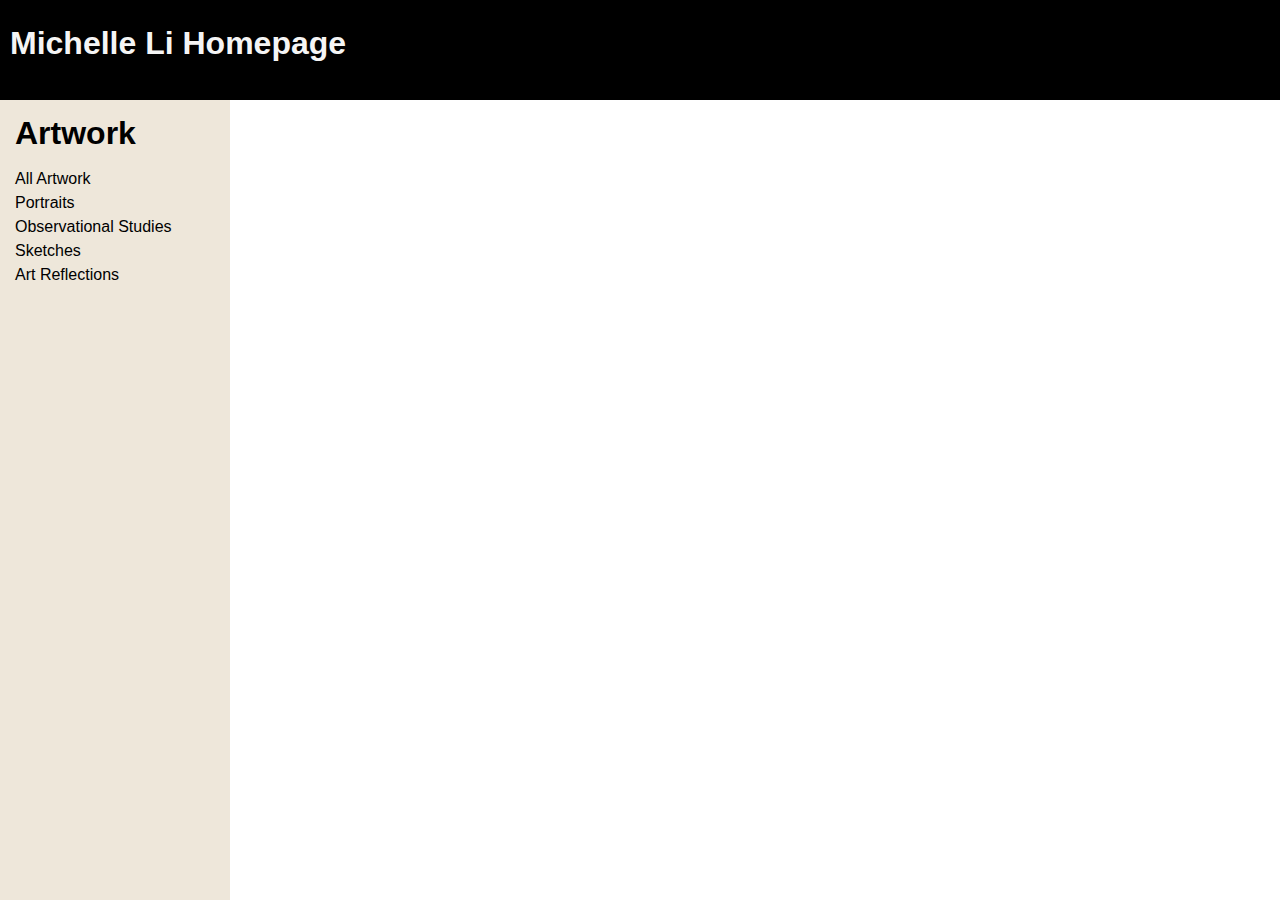
==== artReflections.html @ 962aa9bf "changed nav bar" ====
<!DOCTYPE html>
<link rel="stylesheet" href="styles.css">
<html>
	<head>
		<meta http-equiv="Content-Type" content="text/html; charset=utf-8">
		<title>2 Rows, 2 Columns, A</title>
		
		<script type="text/javascript">
			/* =============================
			This script generates sample text for the body content. 
			You can remove this script and any reference to it. 
			 ============================= */
			var bodyText=["The smaller your reality, the more convinced you are that you know everything.", "If the facts don't fit the theory, change the facts.", "The past has no power over the present moment.", "This, too, will pass.", "</p><p>You will not be punished for your anger, you will be punished by your anger.", "Peace comes from within. Do not seek it without.", "<h3>Heading</h3><p>The most important moment of your life is now. The most important person in your life is the one you are with now, and the most important activity in your life is the one you are involved with now."]
			function generateText(sentenceCount){
				for (var i=0; i<sentenceCount; i++)
				document.write(bodyText[Math.floor(Math.random()*7)]+" ")
			}
		</script>	
	
	</head>
	
	<body>		

		<header id="header">
			<div id="logo">
                <a href="/index.html" style="text-decoration: none; color: whitesmoke;"><h1>Michelle Li Homepage</h1></a>
			</div>
		</header>
				
		<main>
		</main>

		<nav id="nav">
			<div class="innertube">
				<h1><a href="/artwork.html"></a>Artwork</a></h1>
				<ul>
					<li><a href="/artwork.html">All Artwork</a></li>
					<li><a href="/portraits.html">Portraits</a></li>
					<li><a href="/observational.html">Observational Studies</a></li>
                    <li><a href="/sketches.html">Sketches</a></li>
					<li><a href="/artReflections.html">Art Reflections</a></li>
				</ul>
				
			</div>
		</nav>	
	</body>
</html>
---- styles.css ----
@import url('https://cdnjs.cloudflare.com/ajax/libs/font-awesome/6.4.0/css/all.min.css'); /* Font-Awesome Icons */
body {
    margin: 0;
    padding: 0;
    overflow: hidden;
    height: 100%; 
    max-height: 100%; 
    font-family: Sans-serif;
    line-height: 1.5em;
}

#header {
    position: absolute;
    top: 0;
    left: 0;
    width: 100%;
    height: 100px; 
    overflow: hidden; /* Disables scrollbars on the header frame. To enable scrollbars, change "hidden" to "scroll" */
    background: #000000;
    color: whitesmoke;
}

#nav {
    position: absolute; 
    top: 100px; 
    left: 0; 
    bottom: 0;
    width: 230px;
    overflow: auto; /* Scrollbars will appear on this frame only when there's enough content to require scrolling. To disable scrollbars, change to "hidden", or use "scroll" to enable permanent scrollbars */
    background: #EEE7DA; 		
}

#logo {
    padding:10px;
}

main {
    position: fixed;
    top: 100px; /* Set this to the height of the header */
    left: 230px; 
    right: 0;
    bottom: 0;
    overflow: auto; 
    background: #fff;
}

img {
    max-width: 500px;
    max-height: 500px;
    border-style: inset;
    border-width: 5px;
    border-color: #000000;
}

.img-container {
    display: inline-block;
    padding: 10px;
}

.caption {
    width:0;
    min-width:100%;
}

.innertube {
    margin: 15px; /* Provides padding for the content */
}

p {
    color: #000000;
}

nav ul {
    list-style-type: none;
    margin: 0;
    padding: 0;
}

nav ul a {
    color: #000000;
    text-decoration: none;
}

a:hover {
    color: gray;
}
        
/*IE6 fix*/
* html body{
    padding: 100px 0 0 230px; /* Set the first value to the height of the header and last value to the width of the nav */
}

* html main{ 
    height: 100%; 
    width: 100%; 
}
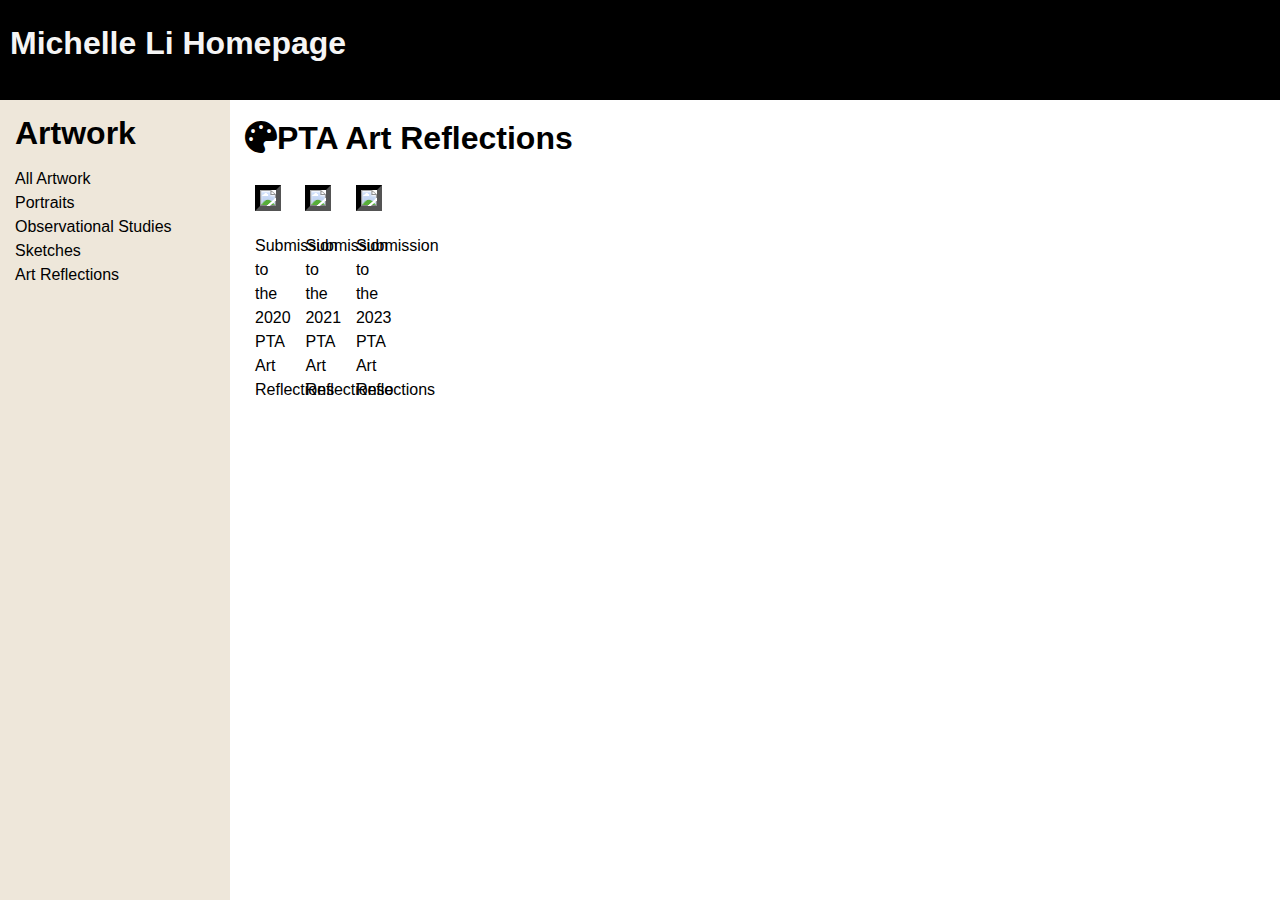
==== commit 392620bb: "sorted paintings" ====
--- a/artReflections.html
+++ b/artReflections.html
@@ -28,6 +28,21 @@
 		</header>
 				
 		<main>
+            <div class="innertube">
+				<h1><i class="fa-solid fa-palette"></i>PTA Art Reflections</h1>
+				<div class="img-container">
+                    <img src="/img/homeless.png">
+                    <p class="caption">Submission to the 2020 PTA Art Reflections</p>
+                </div>
+				<div class="img-container">
+                    <img src="/img/bullying.jpg">
+                    <p class="caption">Submission to the 2021 PTA Art Reflectionso</p>
+                </div>
+				<div class="img-container">
+                    <img src="/img/tattoo.jpg">
+                    <p class="caption">Submission to the 2023 PTA Art Reflections
+                </div>
+			</div>
 		</main>
 
 		<nav id="nav">
--- a/styles.css
+++ b/styles.css
@@ -64,6 +64,7 @@
 
 .innertube {
     margin: 15px; /* Provides padding for the content */
+    
 }
 
 p {
@@ -93,4 +94,4 @@
 * html main{ 
     height: 100%; 
     width: 100%; 
-}+}
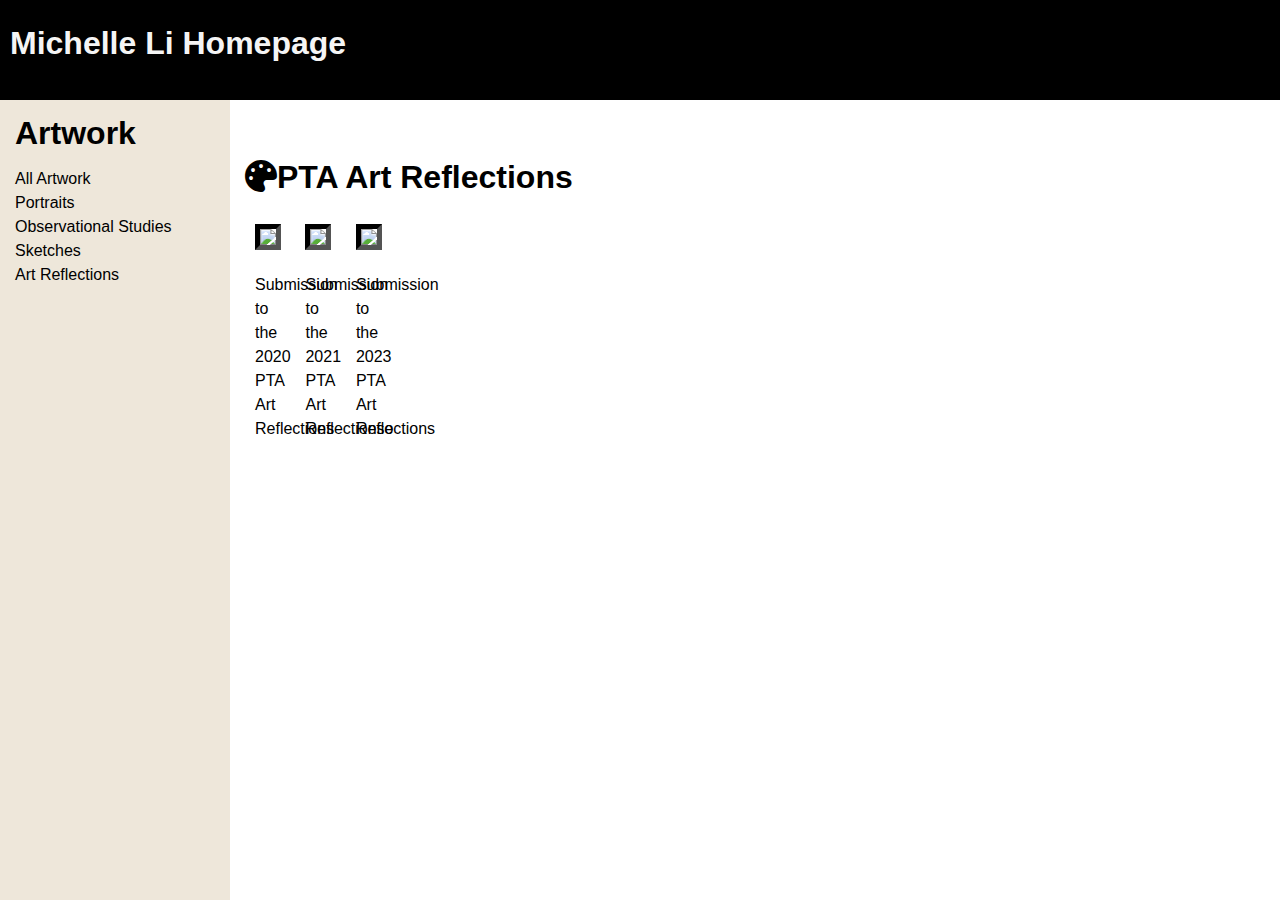
==== commit cf832901: "deleted some things" ====
--- a/artReflections.html
+++ b/artReflections.html
@@ -4,19 +4,6 @@
 	<head>
 		<meta http-equiv="Content-Type" content="text/html; charset=utf-8">
 		<title>2 Rows, 2 Columns, A</title>
-		
-		<script type="text/javascript">
-			/* =============================
-			This script generates sample text for the body content. 
-			You can remove this script and any reference to it. 
-			 ============================= */
-			var bodyText=["The smaller your reality, the more convinced you are that you know everything.", "If the facts don't fit the theory, change the facts.", "The past has no power over the present moment.", "This, too, will pass.", "</p><p>You will not be punished for your anger, you will be punished by your anger.", "Peace comes from within. Do not seek it without.", "<h3>Heading</h3><p>The most important moment of your life is now. The most important person in your life is the one you are with now, and the most important activity in your life is the one you are involved with now."]
-			function generateText(sentenceCount){
-				for (var i=0; i<sentenceCount; i++)
-				document.write(bodyText[Math.floor(Math.random()*7)]+" ")
-			}
-		</script>	
-	
 	</head>
 	
 	<body>		
@@ -29,6 +16,7 @@
 				
 		<main>
             <div class="innertube">
+                <br>
 				<h1><i class="fa-solid fa-palette"></i>PTA Art Reflections</h1>
 				<div class="img-container">
                     <img src="/img/homeless.png">
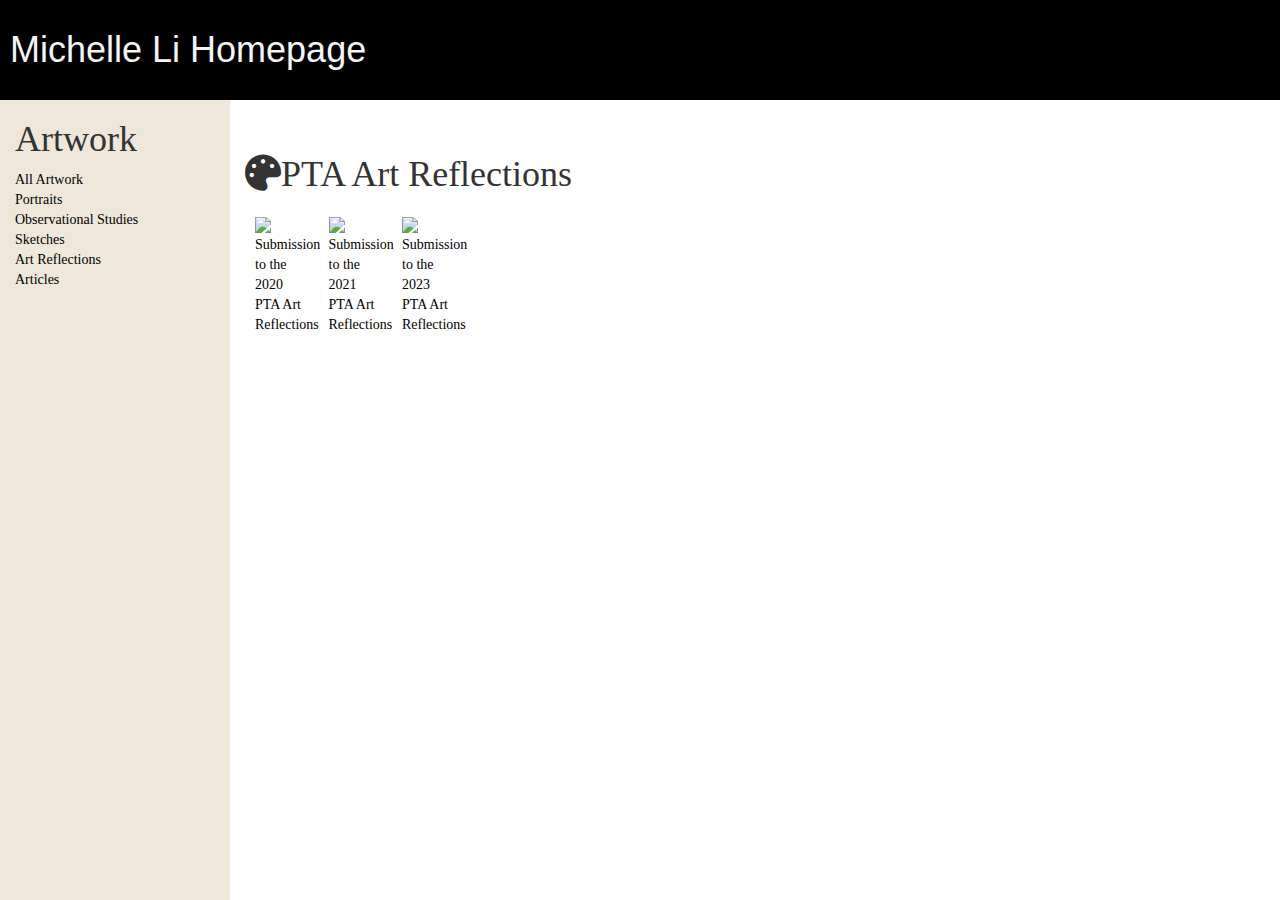
==== commit e650ef66: "changed typos" ====
--- a/artReflections.html
+++ b/artReflections.html
@@ -1,9 +1,12 @@
 <!DOCTYPE html>
 <link rel="stylesheet" href="styles.css">
+<link rel="stylesheet" href="path/to/font-awesome/css/font-awesome.min.css">
+<link href="https://netdna.bootstrapcdn.com/font-awesome/3.2.1/css/font-awesome.css" rel="stylesheet">
+<link rel="stylesheet" href="https://maxcdn.bootstrapcdn.com/bootstrap/3.2.0/css/bootstrap.min.css">
 <html>
 	<head>
 		<meta http-equiv="Content-Type" content="text/html; charset=utf-8">
-		<title>2 Rows, 2 Columns, A</title>
+		<title>Michelle's Website</title>
 	</head>
 	
 	<body>		
@@ -21,14 +24,41 @@
 				<div class="img-container">
                     <img src="/img/homeless.png">
                     <p class="caption">Submission to the 2020 PTA Art Reflections</p>
+                    <div class="col-md-12">
+                        <div class="info">
+                            <i class="icon-info-sign"></i>
+                            <span class="extra-info">
+                                The theme was "Look Within". Recieved the Award of Excellence. Oil Pastel | " x ".
+                            </span>
+                        </div>
+                        <br>
+                    </div>
                 </div>
 				<div class="img-container">
                     <img src="/img/bullying.jpg">
-                    <p class="caption">Submission to the 2021 PTA Art Reflectionso</p>
+                    <p class="caption">Submission to the 2021 PTA Art Reflections</p>
+                    <div class="col-md-12">
+                        <div class="info">
+                            <i class="icon-info-sign"></i>
+                            <span class="extra-info">
+                                The theme was "I Can Change the World By". Oil Pastel | " x ".
+                            </span>
+                        </div>
+                        <br>
+                    </div>
                 </div>
 				<div class="img-container">
                     <img src="/img/tattoo.jpg">
                     <p class="caption">Submission to the 2023 PTA Art Reflections
+                    <div class="col-md-12">
+                        <div class="info">
+                            <i class="icon-info-sign"></i>
+                            <span class="extra-info">
+                                The theme was "I am Hopeful Because". Oil on Canvas | 16" x 20".
+                            </span>
+                        </div>
+                        <br>
+                    </div>
                 </div>
 			</div>
 		</main>
@@ -42,6 +72,7 @@
 					<li><a href="/observational.html">Observational Studies</a></li>
                     <li><a href="/sketches.html">Sketches</a></li>
 					<li><a href="/artReflections.html">Art Reflections</a></li>
+					<li><a href="/articles.html">Articles</a></li>
 				</ul>
 				
 			</div>
--- a/styles.css
+++ b/styles.css
@@ -34,6 +34,11 @@
     padding:10px;
 }
 
+#indexText {
+    padding-left: 3%;
+    padding-right: 3%;
+}
+
 main {
     position: fixed;
     top: 100px; /* Set this to the height of the header */
@@ -64,7 +69,7 @@
 
 .innertube {
     margin: 15px; /* Provides padding for the content */
-    
+    font-family:Georgia, Times, 'Times New Roman', serif;
 }
 
 p {
@@ -95,3 +100,65 @@
     height: 100%; 
     width: 100%; 
 }
+
+.extra-info {
+  display: none;
+  line-height: 30px;
+  font-size: 12px;
+	position: absolute;
+  top: 0;
+  left: 50px;
+}
+
+.info:hover .extra-info {
+  display: block;
+}
+
+.info {
+  font-size: 20px;
+  padding-left: 5px;
+  width: 20px;
+  border-radius: 15px;
+}
+
+.bio {
+  font-size: 130%;
+}
+
+.info:hover {
+  background-color: white;
+  padding: 0 0 0 5px;
+  width: 315px;
+  text-align: left !important;
+}
+*{
+  transition: all .2s ease;
+}
+  
+.extra-info {
+  display: none;
+  line-height: 30px;
+  font-size: 12px;
+  position: absolute;
+  top: 0;
+  left: 50px;
+}
+  
+.info:hover .extra-info {
+  display: block;
+}
+  
+.info {
+  font-size: 20px;
+  padding-left: 5px;
+  width: 20px;
+  border-radius: 15px;
+}
+  
+.info:hover {
+  /*background-color: lightcyan;*/
+  padding: 0 0 0 5px;
+  width:0;
+  min-width:100%;
+  text-align: left !important;
+}